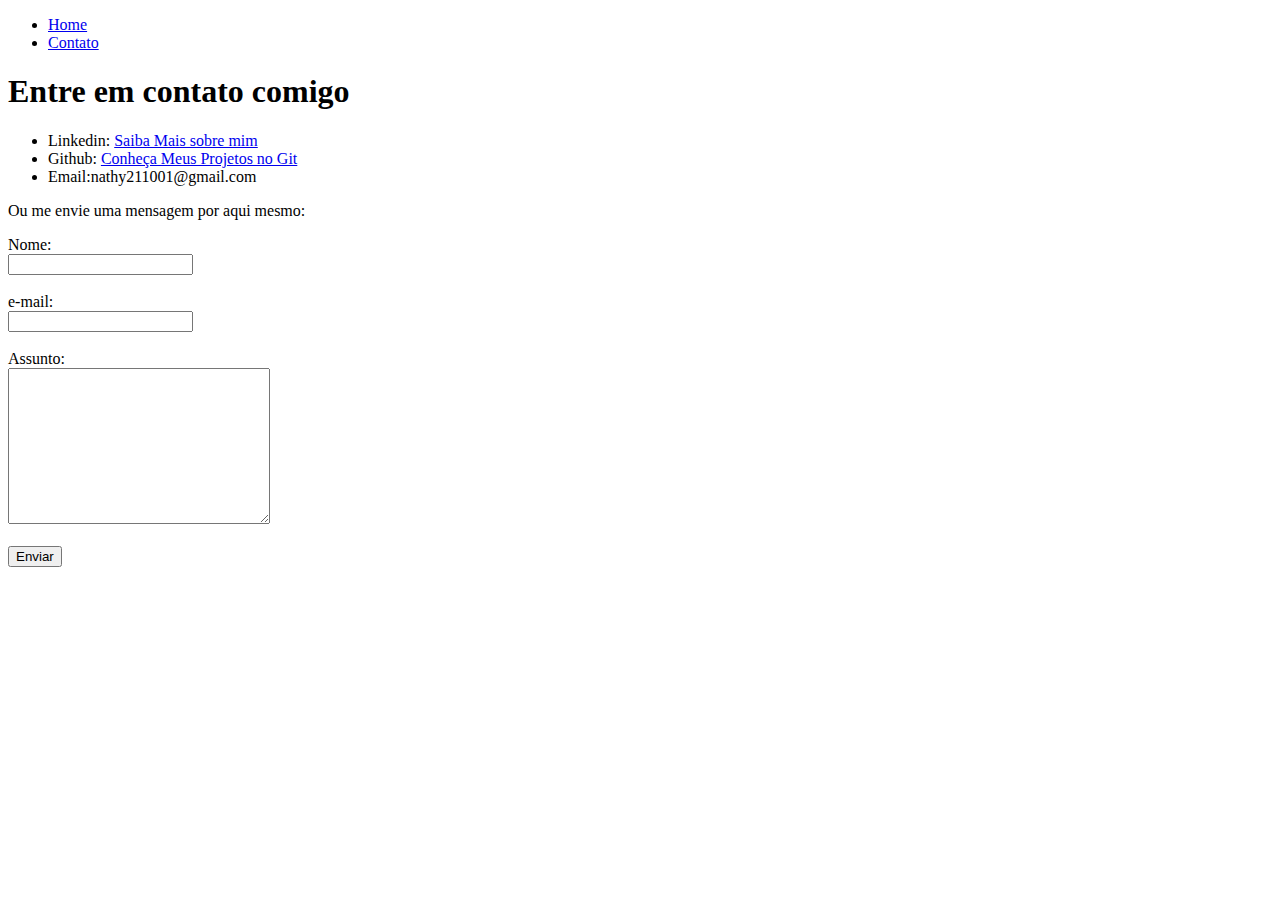
==== contato2.html @ 239fb860 "Versão 2 da minha página" ====
<!DOCTYPE html>
<html lang="pt-br">
<head>
    <meta charset="UTF-8">
    <meta http-equiv="X-UA-Compatible" content="IE=edge">
    <meta name="viewport" content="width=device-width, initial-scale=1.0">
    <title>contato</title>
</head>
<body>
    <ul>
        <li>
            <a href="index2.html">Home</a>
        </li>
        <li>
            <a href="contato2.html">Contato</a>
        </li>
    </ul>
    <h1>Entre em contato comigo</h1>
    <ul >
    <Li > Linkedin: <a  href = "https://www.linkedin.com/in/nathália-pereira-922930186" > Saiba Mais sobre mim </a > </li >
    <Li > Github: <a  href = "https://github.com/nathy2110" > Conheça Meus Projetos no Git </a >  </li >
    <li > Email:nathy211001@gmail.com</li >
    </ul >
    <p> Ou me envie uma mensagem por aqui mesmo: </p>

    <form>
        <label for="nome">Nome:</label><br>
        <input type="text" id="nome">
        <br>
        <br>

        <label for="email">e-mail:</label><br>
        <input type="email" id="email">
        <br>
        <br>

       <label for="assunto">Assunto:</label><br>
        <textarea name="assunto" id="assunto" cols="30" rows="10"></textarea>
        <br>
        <br>
        <button>Enviar</button>
    </form>
    
</body>
</html>
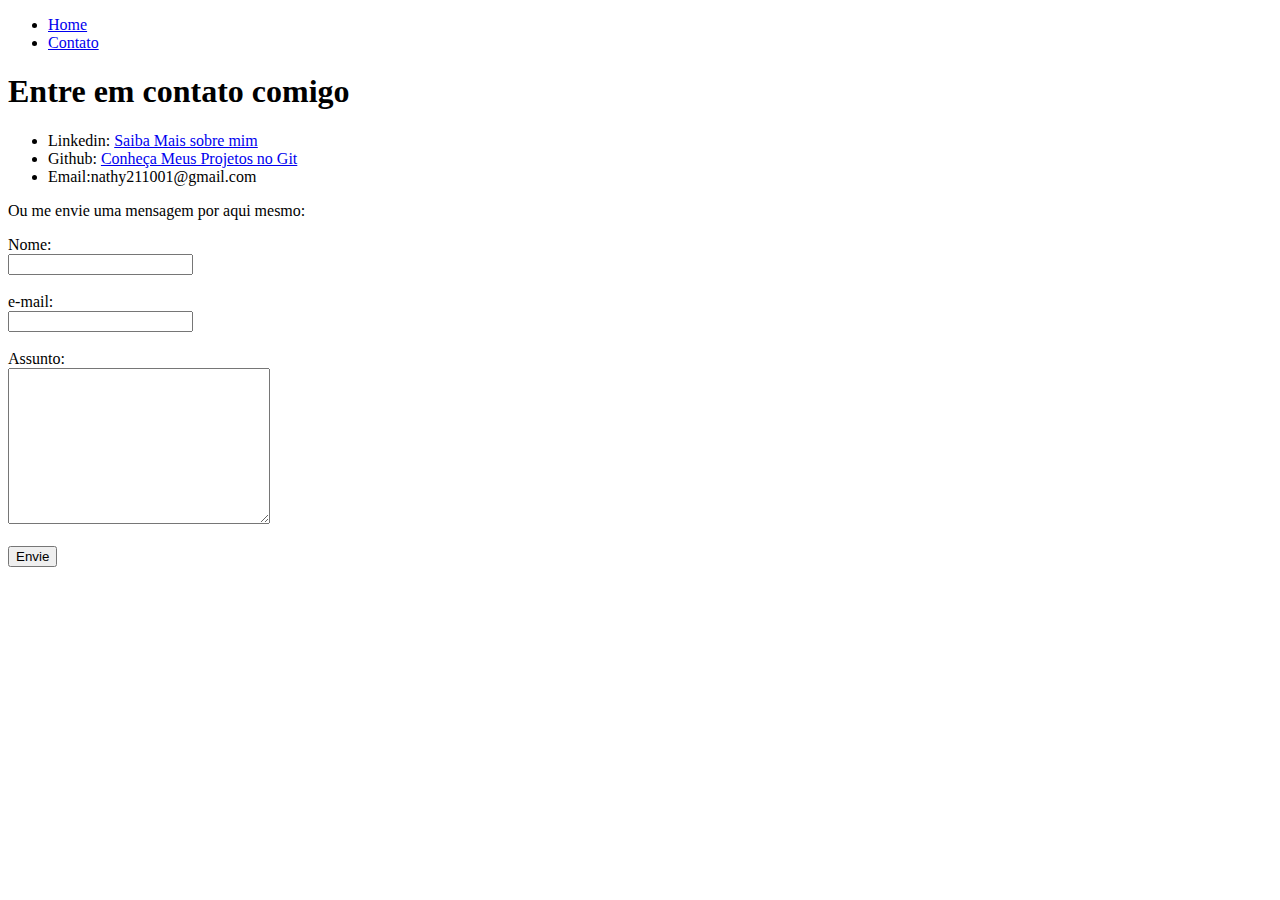
==== commit 3e7c3727: "A minha página" ====
--- a/contato2.html
+++ b/contato2.html
@@ -38,7 +38,7 @@
         <textarea name="assunto" id="assunto" cols="30" rows="10"></textarea>
         <br>
         <br>
-        <button>Enviar</button>
+        <button>Envie</button>
     </form>
     
 </body>
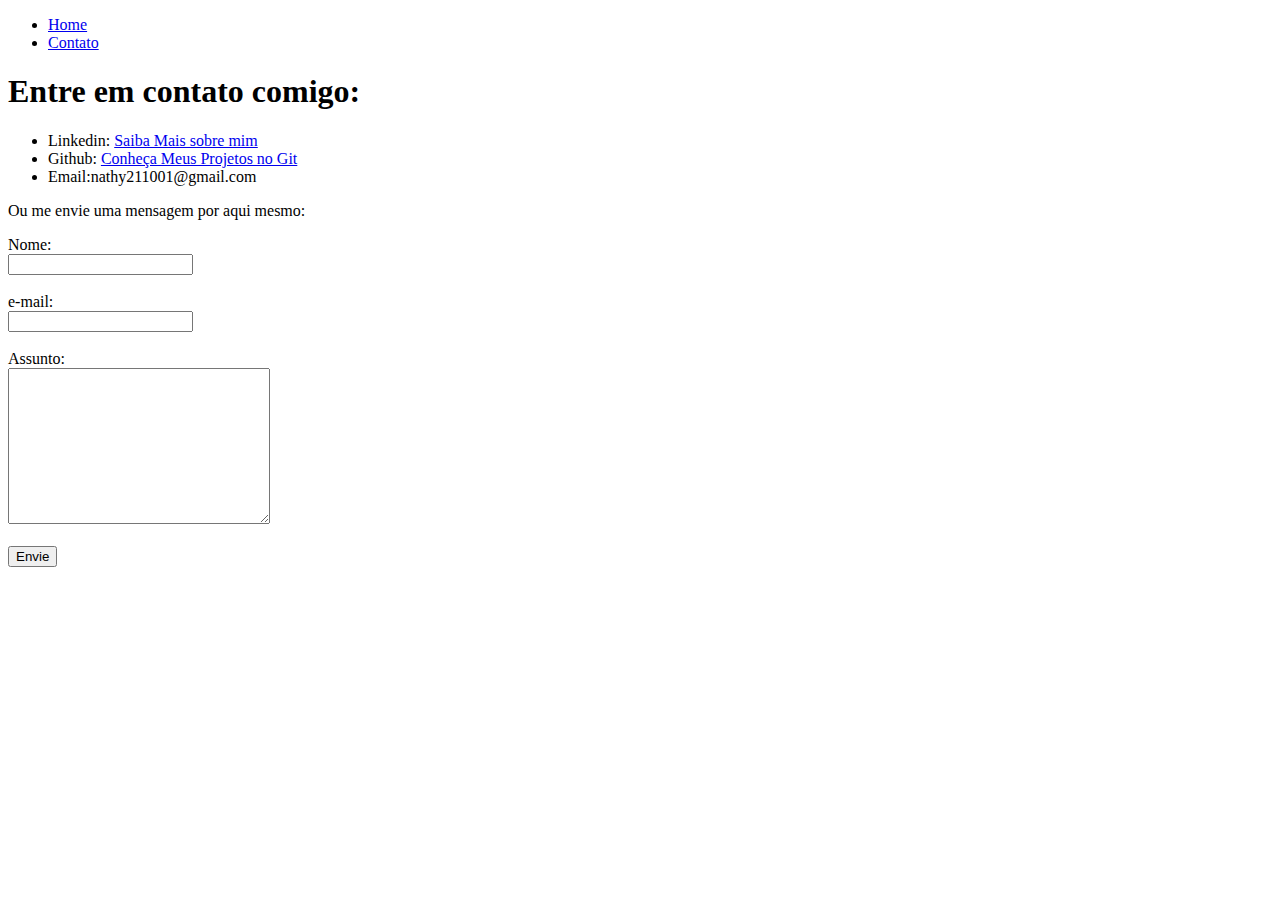
==== commit e7701fb0: "final" ====
--- a/contato2.html
+++ b/contato2.html
@@ -15,7 +15,7 @@
             <a href="contato2.html">Contato</a>
         </li>
     </ul>
-    <h1>Entre em contato comigo</h1>
+    <h1>Entre em contato comigo:</h1>
     <ul >
     <Li > Linkedin: <a  href = "https://www.linkedin.com/in/nathália-pereira-922930186" > Saiba Mais sobre mim </a > </li >
     <Li > Github: <a  href = "https://github.com/nathy2110" > Conheça Meus Projetos no Git </a >  </li >
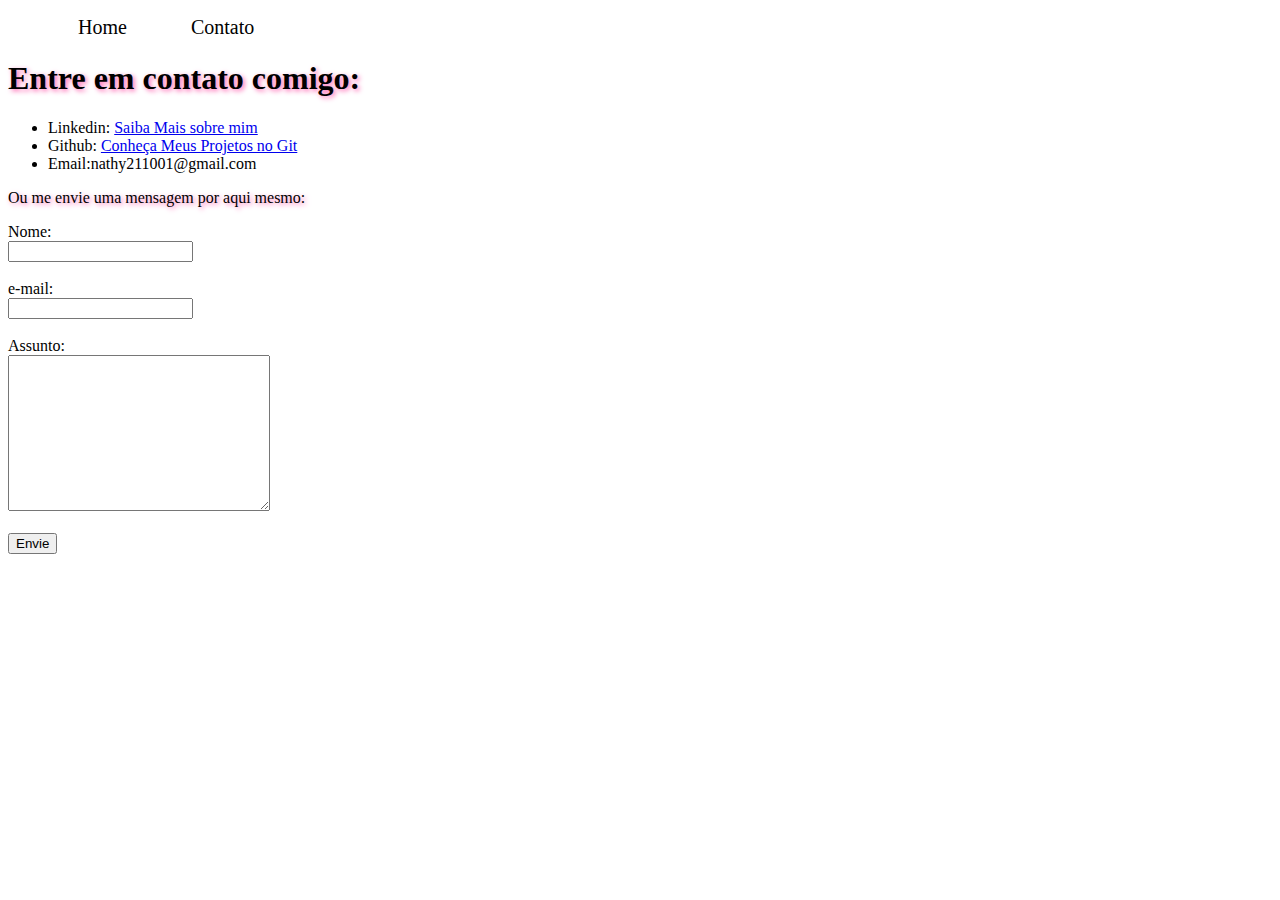
==== commit 8c8e7716: "estilização feita com css" ====
--- a/contato2.html
+++ b/contato2.html
@@ -5,9 +5,10 @@
     <meta http-equiv="X-UA-Compatible" content="IE=edge">
     <meta name="viewport" content="width=device-width, initial-scale=1.0">
     <title>contato</title>
+    <link rel="stylesheet" href="assets/css/style.css">
 </head>
 <body>
-    <ul>
+    <ul id="menu">
         <li>
             <a href="index2.html">Home</a>
         </li>
@@ -21,7 +22,7 @@
     <Li > Github: <a  href = "https://github.com/nathy2110" > Conheça Meus Projetos no Git </a >  </li >
     <li > Email:nathy211001@gmail.com</li >
     </ul >
-    <p> Ou me envie uma mensagem por aqui mesmo: </p>
+    <p id="msg"> Ou me envie uma mensagem por aqui mesmo: </p>
 
     <form>
         <label for="nome">Nome:</label><br>
--- a/assets/css/style.css
+++ b/assets/css/style.css
@@ -0,0 +1,47 @@
+/*Estilos da página index2.html*/
+.center{
+    text-align: center;
+}
+
+.container{
+    display:flex;
+  
+    flex-direction: row;
+    justify-content: center;
+    align-items: center;
+
+}   
+
+#menu li{
+    display: inline;
+    padding: 30px;
+    
+}
+
+#menu li a{
+text-decoration:none;
+color:black;
+font-size: 20px;
+}
+
+#menu li a:hover{
+color: hotpink;
+}
+h1 {
+    text-shadow: 2px 2px 5px hotpink;
+  }
+  h2 {
+    text-shadow: 2px 2px 5px hotpink;
+  }
+  .p30{
+      padding: 30px;
+  }
+  .br-50{
+      border-radius: 50%;
+  }
+  
+/*Estilos da página contato2.html*/
+#msg {
+    text-shadow: 2px 2px 5px hotpink;
+  }
+  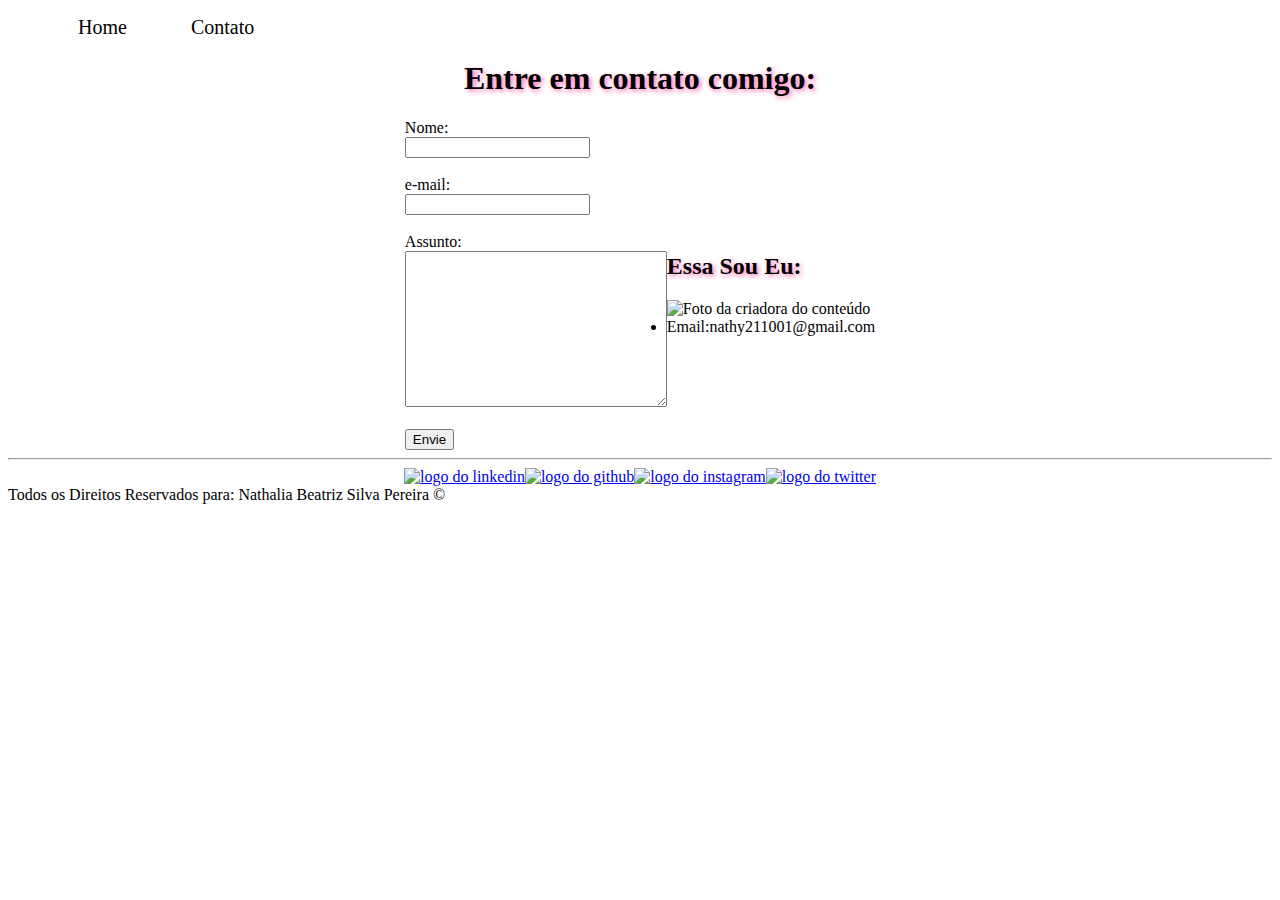
==== commit 5bdba0f7: "Add files via upload" ====
--- a/contato2.html
+++ b/contato2.html
@@ -1,46 +1,70 @@
-<!DOCTYPE html>
-<html lang="pt-br">
-<head>
-    <meta charset="UTF-8">
-    <meta http-equiv="X-UA-Compatible" content="IE=edge">
-    <meta name="viewport" content="width=device-width, initial-scale=1.0">
-    <title>contato</title>
-    <link rel="stylesheet" href="assets/css/style.css">
-</head>
-<body>
-    <ul id="menu">
-        <li>
-            <a href="index2.html">Home</a>
-        </li>
-        <li>
-            <a href="contato2.html">Contato</a>
-        </li>
-    </ul>
-    <h1>Entre em contato comigo:</h1>
-    <ul >
-    <Li > Linkedin: <a  href = "https://www.linkedin.com/in/nathália-pereira-922930186" > Saiba Mais sobre mim </a > </li >
-    <Li > Github: <a  href = "https://github.com/nathy2110" > Conheça Meus Projetos no Git </a >  </li >
-    <li > Email:nathy211001@gmail.com</li >
-    </ul >
-    <p id="msg"> Ou me envie uma mensagem por aqui mesmo: </p>
-
-    <form>
-        <label for="nome">Nome:</label><br>
-        <input type="text" id="nome">
-        <br>
-        <br>
-
-        <label for="email">e-mail:</label><br>
-        <input type="email" id="email">
-        <br>
-        <br>
-
-       <label for="assunto">Assunto:</label><br>
-        <textarea name="assunto" id="assunto" cols="30" rows="10"></textarea>
-        <br>
-        <br>
-        <button>Envie</button>
-    </form>
-    
-</body>
+<!DOCTYPE html>
+<html lang="pt-br">
+<head class="header">
+    <meta charset="UTF-8">
+    <meta http-equiv="X-UA-Compatible" content="IE=edge">
+    <meta name="viewport" content="width=device-width, initial-scale=1.0">
+    <title>contato</title>
+    <link rel="stylesheet" href="assets/css/style.css">
+   
+</head>
+<body id="p1">
+    <ul id="menu">
+        <li>
+            <a class="topnav p5" href="index2.html">Home</a>
+        </li>
+        <li>
+            <a class="topnav p5" href="contato2.html">Contato</a>
+        </li>
+    </ul>
+    <h1 class="center  p4">Entre em contato comigo:</h1>
+    <div class="container mb-50">
+        <div>
+            <form>
+                <label for="nome" class="p5">Nome:</label><br>
+                <input type="nome" id="nome"   >
+                <br>
+                <br>
+        
+                <label for="email" class="p5" >e-mail:</label><br>
+                <input type="email" id="email"  >
+                <br>
+                <br>
+        
+               <label for="assunto" class="p5" >Assunto:</label><br>
+                <textarea name="assunto" id="assunto"   cols="30" rows="10"></textarea>
+                <br>
+                <br>
+                <button>Envie</button>
+            </form> 
+        </div>
+        <div class="ml-50">
+            <h2>Essa Sou Eu:</h2>
+            <img class="br-30" src="assets/imagens/44817996_1043469255825067_378726208956792832_n.jpg" alt="Foto da criadora do conteúdo">
+            <li class="column1 p5" > Email:nathy211001@gmail.com</li >
+           </div>
+       
+    </div>
+    
+    <hr>
+<footer>
+    <div class="container">
+        <a href=" https://www.linkedin.com/in/nathália-pereira-922930186" target="_blank">
+            <img class="tm-social p-30" src="assets/imagens/linkedin.png" alt="logo do linkedin">
+        </a>
+        <a href="https://github.com/nathy2110" target="_blank">
+            <img  class="tm-social p-30" src="assets/imagens/github.png" alt="logo do github">
+        </a>
+        <a href="https://www.instagram.com/nathy21beatriz/" target="_blank">
+            <img class="tm-social p-30" src="assets/imagens/instagram.png" alt="logo do instagram">
+        </a>
+        <a href="https://twitter.com/Gitanapink1" target="_blank">
+            <img class="tm-social p-30" src="assets/imagens/twitter.png" alt="logo do twitter">
+        </a>
+        
+    </div>
+      Todos os Direitos Reservados para: Nathalia Beatriz Silva Pereira &copy;
+</footer>
+        
+</body>
 </html>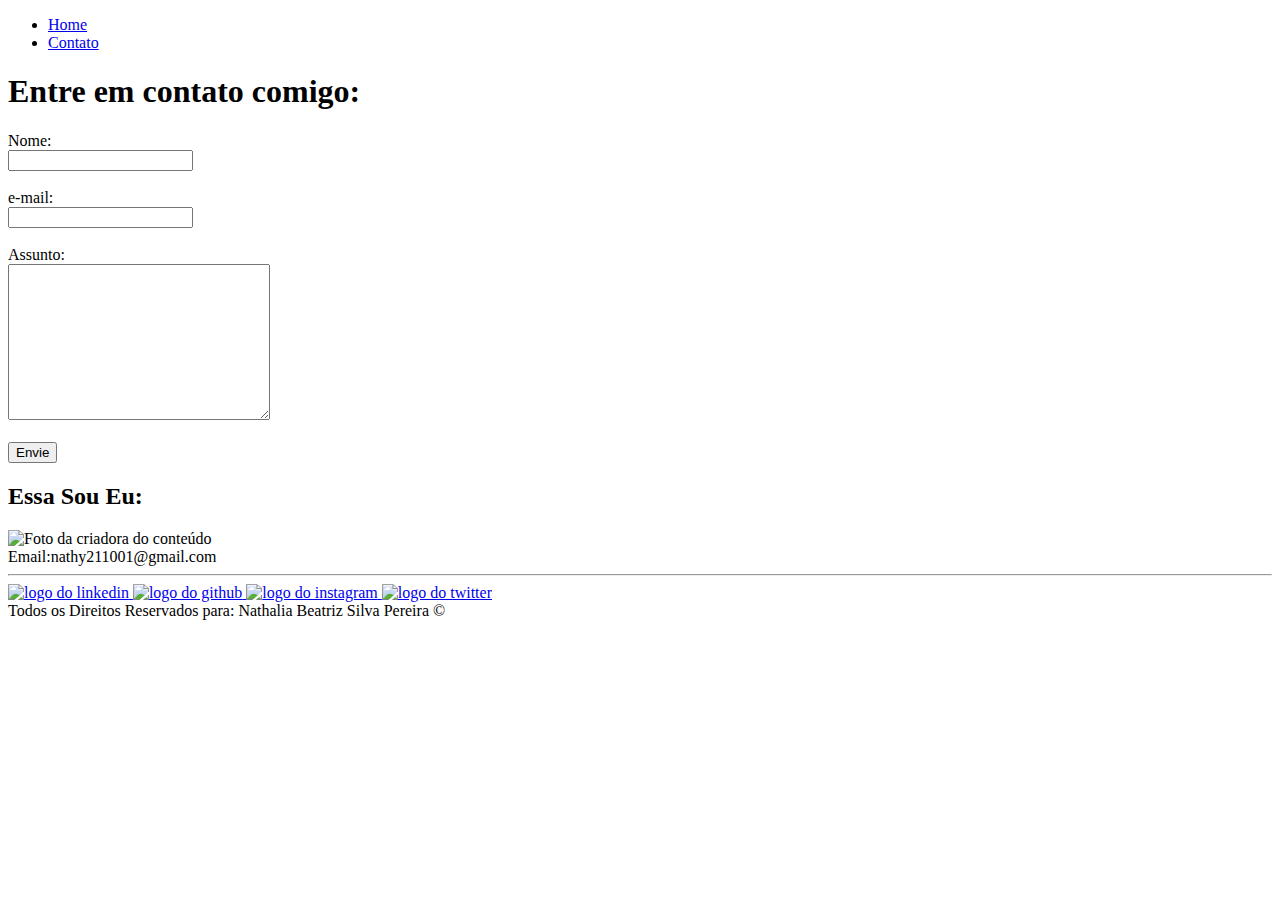
==== commit 27b583da: "Add files via upload" ====
--- a/contato2.html
+++ b/contato2.html
@@ -22,25 +22,25 @@
         <div>
             <form>
                 <label for="nome" class="p5">Nome:</label><br>
-                <input type="nome" id="nome"   >
-                <br>
+                <input type="nome" id="nome"  onkeyup="validaNome()" >
+                <div id="txtNome"></div>
                 <br>
         
                 <label for="email" class="p5" >e-mail:</label><br>
-                <input type="email" id="email"  >
-                <br>
+                <input type="email" id="email" onkeyup="validaEmail()" >
+                <div id="txtEmail"></div>
                 <br>
         
                <label for="assunto" class="p5" >Assunto:</label><br>
-                <textarea name="assunto" id="assunto"   cols="30" rows="10"></textarea>
+                <textarea onkeyup="validaAssunto()" name="assunto" id="assunto"   cols="30" rows="10"></textarea>
+                <div id="txtAssunto"></div>
                 <br>
-                <br>
-                <button>Envie</button>
+                <button onclick="enviar">Envie</button>
             </form> 
         </div>
         <div class="ml-50">
             <h2>Essa Sou Eu:</h2>
-            <img class="br-30" src="assets/imagens/44817996_1043469255825067_378726208956792832_n.jpg" alt="Foto da criadora do conteúdo">
+            <img class="br-30 " id="imagem" src="assets/imagens/eu2.jpg" alt="Foto da criadora do conteúdo" onmousemove="imagemZoom()" onmouseout="imagemNormal()">
             <li class="column1 p5" > Email:nathy211001@gmail.com</li >
            </div>
        
@@ -65,6 +65,6 @@
     </div>
       Todos os Direitos Reservados para: Nathalia Beatriz Silva Pereira &copy;
 </footer>
-        
+        <script src="assets/js/script.js"></script>
 </body>
 </html>